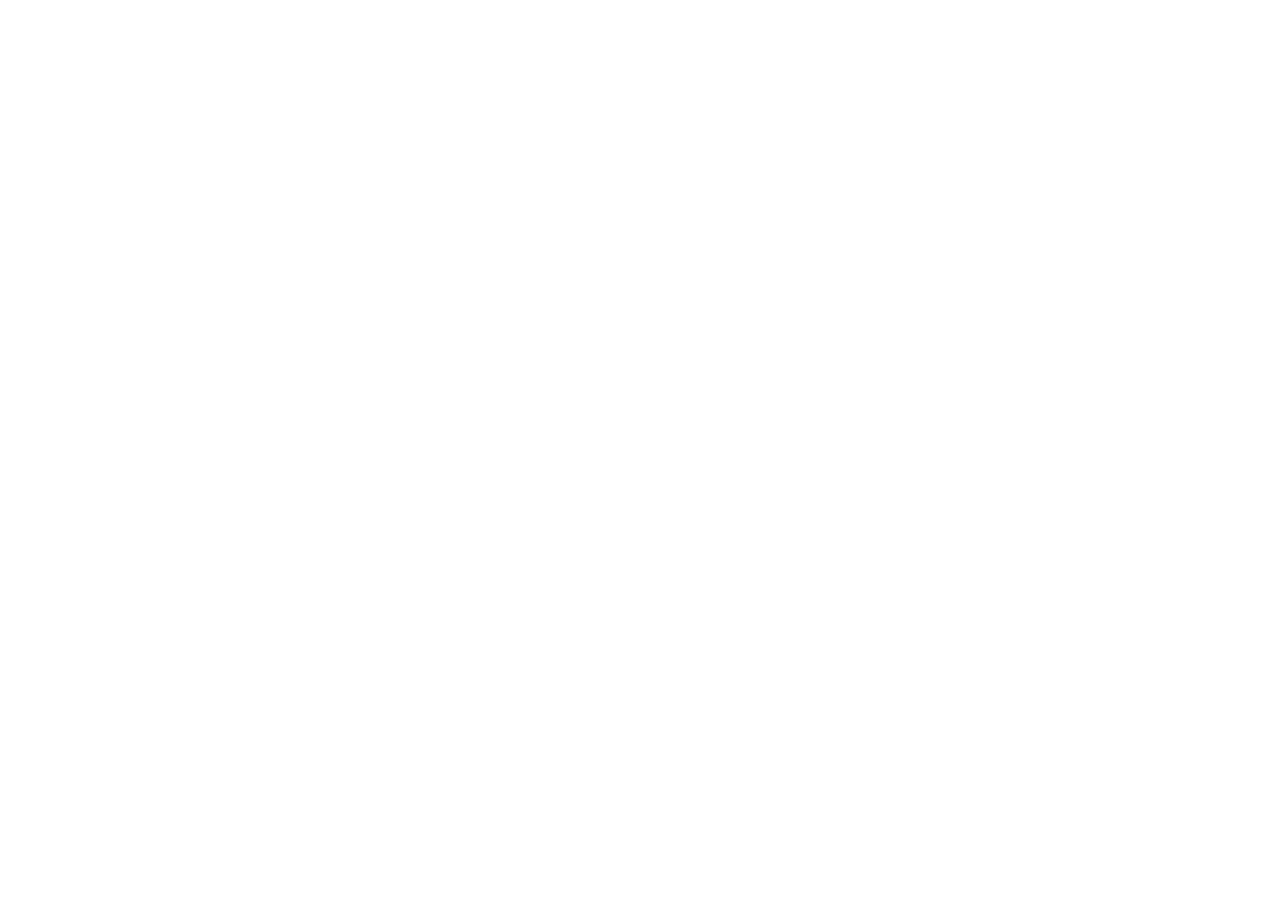
==== d3II/index.html @ 1743c040 "grafico de barras SVG" ====
<!DOCTYPE html>
<html lang="en">
<head>
	<meta charset="UTF-8">
	<style>

		.axis .domain {
		  display: none;
		}
	</style>	
	<title>Document</title>
</head>
<body>
	<svg width="960" height="500"></svg>
</body>
<script src="https://d3js.org/d3.v4.min.js"></script>
<script src="src/js/scripts.js"></script>
</html>
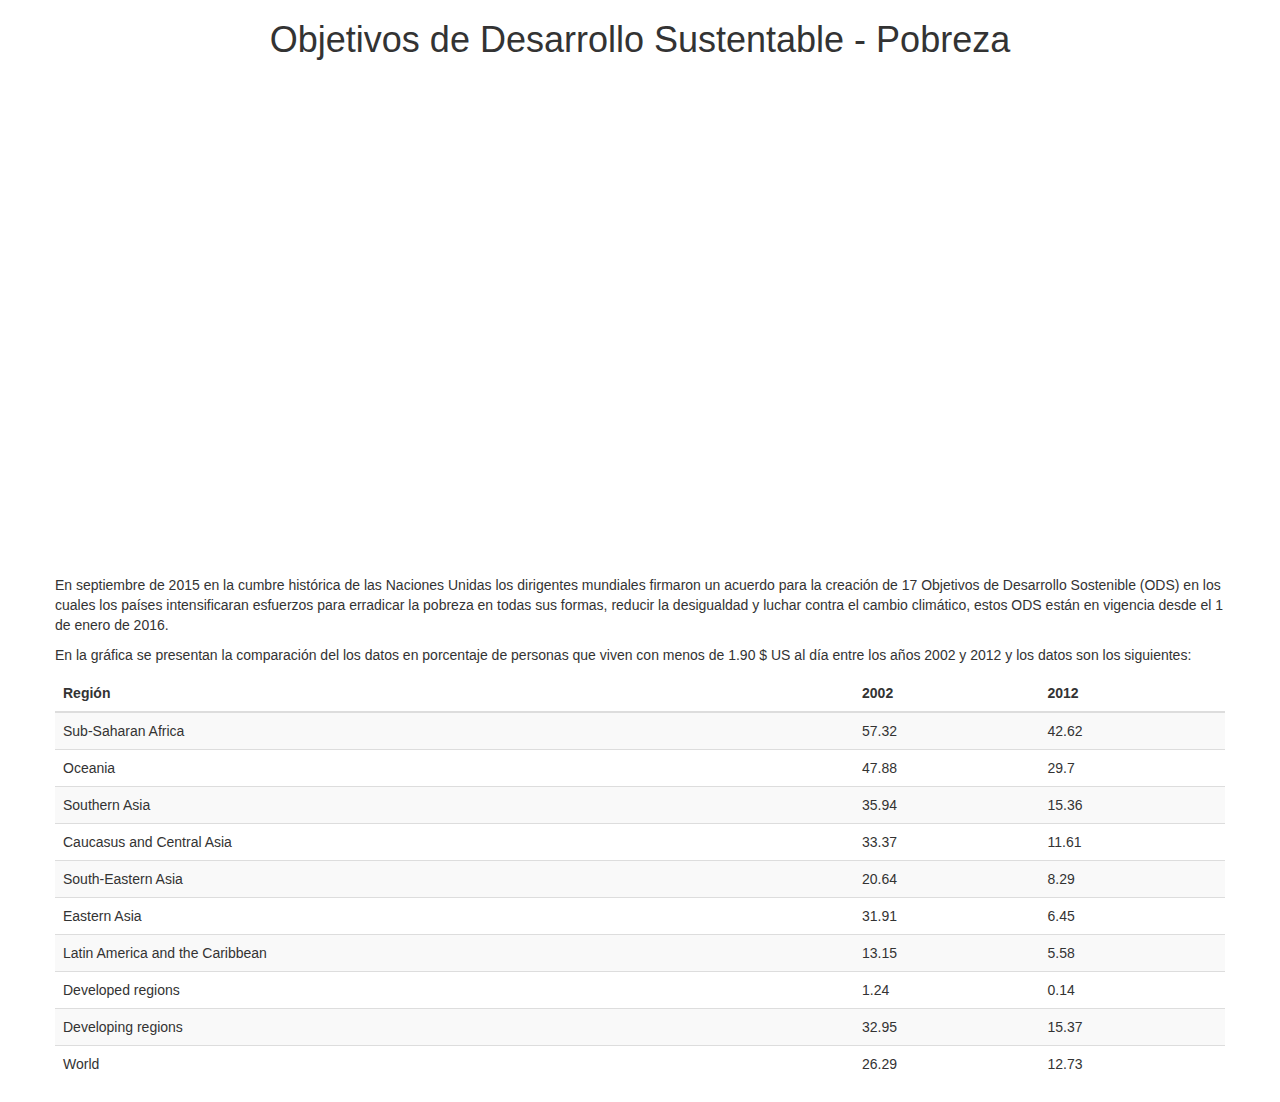
==== commit 63f61088: "Descripcion" ====
--- a/d3II/index.html
+++ b/d3II/index.html
@@ -1,18 +1,90 @@
 <!DOCTYPE html>
 <html lang="en">
 <head>
-	<meta charset="UTF-8">
-	<style>
-
-		.axis .domain {
-		  display: none;
-		}
-	</style>	
-	<title>Document</title>
+	<meta charset="UTF-8">	
+	<title>Objetivos de Desarrollo Sustentable - Pobreza</title>
+	<link rel="stylesheet" href="https://maxcdn.bootstrapcdn.com/bootstrap/3.3.7/css/bootstrap.min.css" integrity="sha384-BVYiiSIFeK1dGmJRAkycuHAHRg32OmUcww7on3RYdg4Va+PmSTsz/K68vbdEjh4u" crossorigin="anonymous">
+	<link rel="stylesheet" type="text/css" href="src/css/style.css">
 </head>
 <body>
-	<svg width="960" height="500"></svg>
+	<header>
+		<h1 class="main-title">Objetivos de Desarrollo Sustentable - Pobreza</h1>
+	</header>
+	<div class="container">
+	    <div class="row">
+	    	<article>
+				<svg width="960" height="500"></svg>
+			</article>
+			<article>
+				<p>En septiembre de 2015 en la cumbre histórica de las Naciones Unidas los dirigentes mundiales firmaron un acuerdo para la creación de 17 Objetivos de Desarrollo Sostenible (ODS) en los cuales los países intensificaran esfuerzos para erradicar la pobreza en todas sus formas, reducir la desigualdad y luchar contra el cambio climático, estos ODS están en vigencia desde el 1 de enero de 2016.</p>
+				<p>En la gráfica se presentan la comparación del los datos en porcentaje de personas que viven con menos de 1.90 $ US al día entre los años 2002 y 2012 y los datos son los siguientes:</p>
+				<table class="table table-striped tbl-calif">
+					<thead>
+					  <tr>
+					    <th>Región</th>
+					    <th>2002</th>
+					    <th>2012</th>
+					  </tr>
+				  	</thead>
+				  	<tbody>
+					  <tr>
+					    <td>Sub-Saharan Africa</td>
+					    <td>57.32</td>
+					    <td>42.62</td>
+					  </tr>
+					  <tr>
+					    <td>Oceania</td>
+					    <td>47.88</td>
+					    <td>29.7</td>
+					  </tr>
+					  <tr>
+					    <td>Southern Asia</td>
+					    <td>35.94</td>
+					    <td>15.36</td>
+					  </tr>
+					  <tr>
+					    <td>Caucasus and Central Asia</td>
+					    <td>33.37</td>
+					    <td>11.61</td>
+					  </tr>
+					  <tr>
+					    <td>South-Eastern Asia</td>
+					    <td>20.64</td>
+					    <td>8.29</td>
+					  </tr>
+					  <tr>
+					    <td>Eastern Asia</td>
+					    <td>31.91</td>
+					    <td>6.45</td>
+					  </tr>
+					  <tr>
+					    <td>Latin America and the Caribbean</td>
+					    <td>13.15</td>
+					    <td>5.58</td>
+					  </tr>
+					  <tr>
+					    <td>Developed regions</td>
+					    <td>1.24</td>
+					    <td>0.14</td>
+					  </tr>
+					  <tr>
+					    <td>Developing regions</td>
+					    <td>32.95</td>
+					    <td>15.37</td>
+					  </tr>
+					  <tr>
+					    <td>World</td>
+					    <td>26.29</td>
+					    <td>12.73</td>
+					  </tr>
+				  </tbody>
+				</table>
+			</article>
+	    </div>
+    </div>
 </body>
+<script src="https://ajax.googleapis.com/ajax/libs/jquery/3.2.1/jquery.min.js"></script>
+<script src="https://maxcdn.bootstrapcdn.com/bootstrap/3.3.7/js/bootstrap.min.js" integrity="sha384-Tc5IQib027qvyjSMfHjOMaLkfuWVxZxUPnCJA7l2mCWNIpG9mGCD8wGNIcPD7Txa" crossorigin="anonymous"></script>
 <script src="https://d3js.org/d3.v4.min.js"></script>
 <script src="src/js/scripts.js"></script>
 </html>--- a/d3II/src/css/style.css
+++ b/d3II/src/css/style.css
@@ -0,0 +1,7 @@
+.main-title{
+	text-align: center;
+}
+
+.axis .domain {
+  display: none;
+}